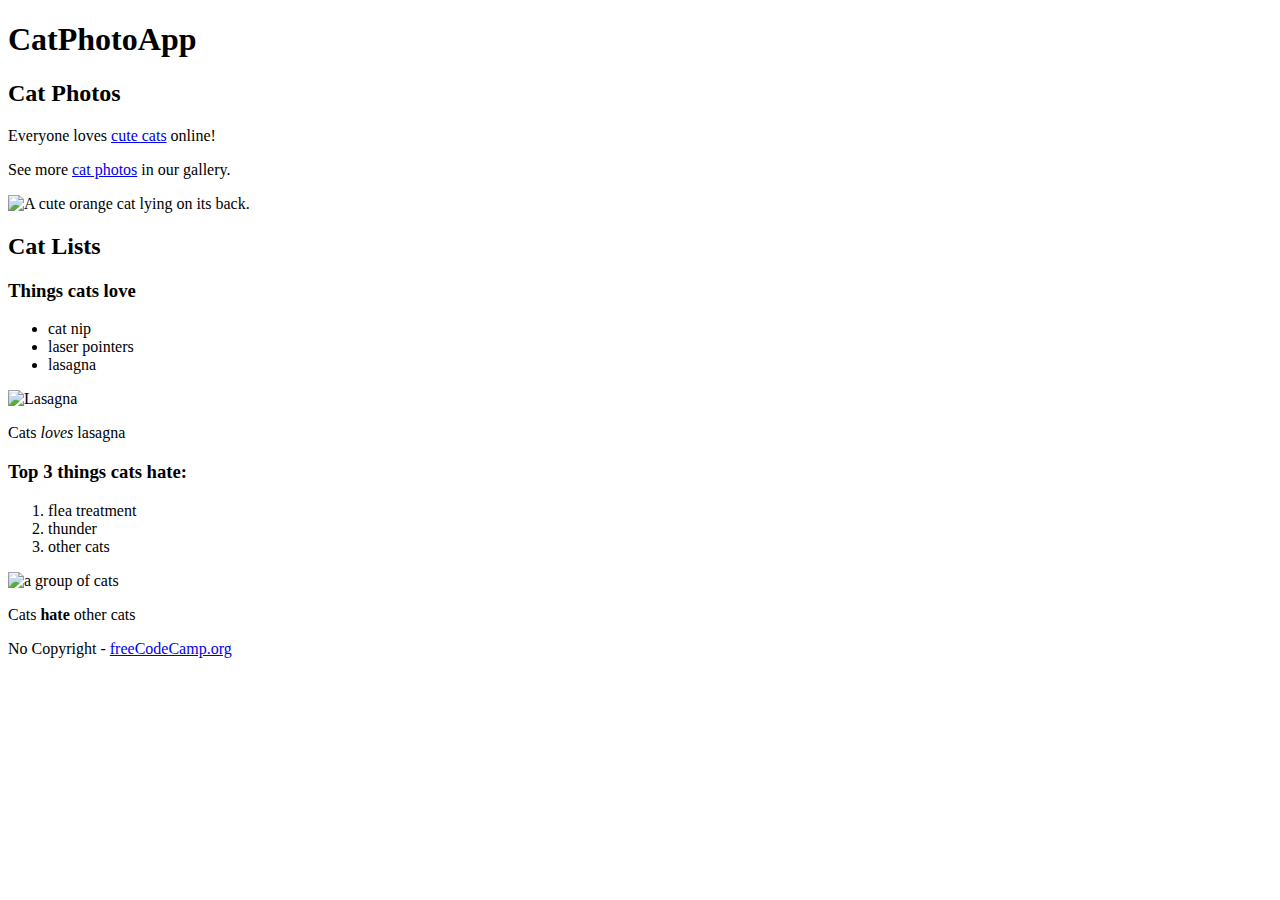
==== html/workshop01/index.html @ 09533ee8 "Initial commit" ====
<!DOCTYPE html>
<html lang="en">
<head>
    <meta charset="UTF-8">
    <meta name="viewport" content="width=device-width, initial-scale=1.0">
    <title>Cat photo app</title>
</head>
<body>
    <h1>CatPhotoApp</h1>
    <h2>Cat Photos</h2>
    <p>Everyone loves <a href="https://cdn.freecodecamp.org/curriculum/cat-photo-app/running-cats.jpg" target="_blank">cute cats</a> online!</p>
    <p>See more <a href="https://www.freecatphotoapp.com">cat photos</a> in our gallery.</p>

    <img src="https://s3.amazonaws.com/freecodecamp/relaxing-cat.jpg" alt="A cute orange cat lying on its back.">

    <h2>Cat Lists</h2>
    <h3>Things cats love</h3>
    <ul>
        <li>cat nip</li>
        <li>laser pointers</li>
        <li>lasagna</li>
    </ul>

    <img src="https://cdn.freecodecamp.org/curriculum/cat-photo-app/lasagna.jpg" alt="Lasagna">
    <p>Cats <i>loves</i> lasagna</p>

    <h3>Top 3 things cats hate:</h3>
    <ol>
        <li>flea treatment</li>
        <li>thunder</li>
        <li>other cats</li>
    </ol>

    <img src="https://cdn.freecodecamp.org/curriculum/cat-photo-app/cats.jpg" alt="a group of cats">
    <p>Cats <b>hate</b> other cats</p>
    
</body>
<footer>
    No Copyright - <a href="https://www.freecodecamp.org">freeCodeCamp.org</a>
</footer>
</html>
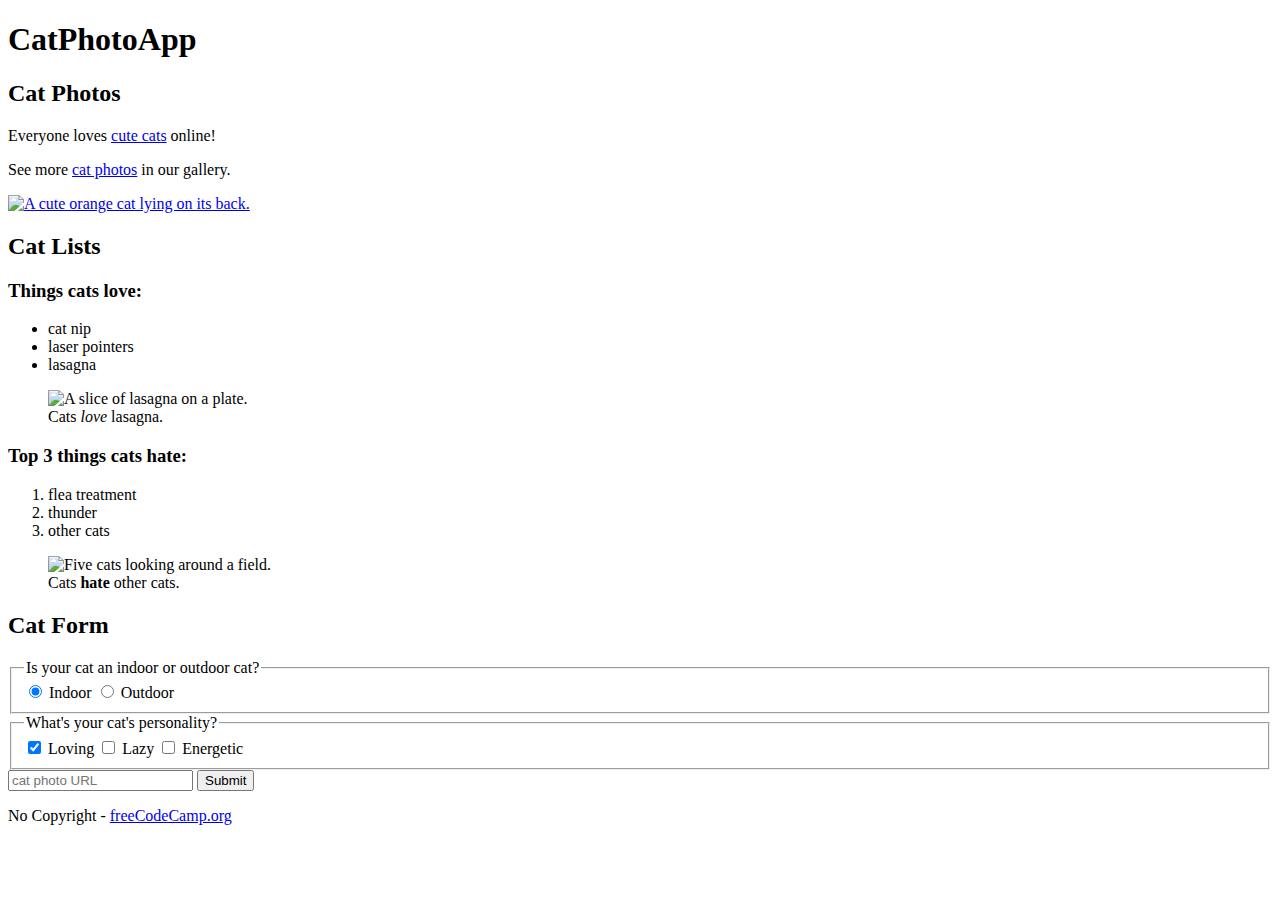
==== commit 924ae298: "Update index.html" ====
--- a/html/workshop01/index.html
+++ b/html/workshop01/index.html
@@ -6,36 +6,60 @@
     <title>Cat photo app</title>
 </head>
 <body>
-    <h1>CatPhotoApp</h1>
-    <h2>Cat Photos</h2>
-    <p>Everyone loves <a href="https://cdn.freecodecamp.org/curriculum/cat-photo-app/running-cats.jpg" target="_blank">cute cats</a> online!</p>
-    <p>See more <a href="https://www.freecatphotoapp.com">cat photos</a> in our gallery.</p>
-
-    <img src="https://s3.amazonaws.com/freecodecamp/relaxing-cat.jpg" alt="A cute orange cat lying on its back.">
-
-    <h2>Cat Lists</h2>
-    <h3>Things cats love</h3>
-    <ul>
-        <li>cat nip</li>
-        <li>laser pointers</li>
-        <li>lasagna</li>
-    </ul>
-
-    <img src="https://cdn.freecodecamp.org/curriculum/cat-photo-app/lasagna.jpg" alt="Lasagna">
-    <p>Cats <i>loves</i> lasagna</p>
-
-    <h3>Top 3 things cats hate:</h3>
-    <ol>
-        <li>flea treatment</li>
-        <li>thunder</li>
-        <li>other cats</li>
-    </ol>
-
-    <img src="https://cdn.freecodecamp.org/curriculum/cat-photo-app/cats.jpg" alt="a group of cats">
-    <p>Cats <b>hate</b> other cats</p>
-    
-</body>
-<footer>
-    No Copyright - <a href="https://www.freecodecamp.org">freeCodeCamp.org</a>
-</footer>
+    <main>
+      <h1>CatPhotoApp</h1>
+      <section>
+        <h2>Cat Photos</h2>
+        <p>Everyone loves <a href="https://cdn.freecodecamp.org/curriculum/cat-photo-app/running-cats.jpg">cute cats</a> online!</p>
+        <p>See more <a target="_blank" href="https://freecatphotoapp.com">cat photos</a> in our gallery.</p>
+        <a href="https://freecatphotoapp.com"><img src="https://cdn.freecodecamp.org/curriculum/cat-photo-app/relaxing-cat.jpg" alt="A cute orange cat lying on its back."></a>
+      </section>
+      <section>
+        <h2>Cat Lists</h2>
+        <h3>Things cats love:</h3>
+        <ul>
+          <li>cat nip</li>
+          <li>laser pointers</li>
+          <li>lasagna</li>
+        </ul>
+        <figure>
+          <img src="https://cdn.freecodecamp.org/curriculum/cat-photo-app/lasagna.jpg" alt="A slice of lasagna on a plate.">
+          <figcaption>Cats <em>love</em> lasagna.</figcaption>  
+        </figure>
+        <h3>Top 3 things cats hate:</h3>
+        <ol>
+          <li>flea treatment</li>
+          <li>thunder</li>
+          <li>other cats</li>
+        </ol>
+        <figure>
+          <img src="https://cdn.freecodecamp.org/curriculum/cat-photo-app/cats.jpg" alt="Five cats looking around a field.">
+          <figcaption>Cats <strong>hate</strong> other cats.</figcaption>  
+        </figure>
+      </section>
+      <section>
+        <h2>Cat Form</h2>
+        <form action="https://freecatphotoapp.com/submit-cat-photo">
+          <fieldset>
+            <legend>Is your cat an indoor or outdoor cat?</legend>
+            <label><input id="indoor" type="radio" name="indoor-outdoor" value="indoor" checked> Indoor</label>
+            <label><input id="outdoor" type="radio" name="indoor-outdoor" value="outdoor"> Outdoor</label>
+          </fieldset>
+          <fieldset>
+            <legend>What's your cat's personality?</legend>
+            <input id="loving" type="checkbox" name="personality" value="loving" checked> <label for="loving">Loving</label>
+            <input id="lazy" type="checkbox" name="personality" value="lazy"> <label for="lazy">Lazy</label>
+            <input id="energetic" type="checkbox" name="personality" value="energetic"> <label for="energetic">Energetic</label>
+          </fieldset>
+          <input type="text" name="catphotourl" placeholder="cat photo URL" required>
+          <button type="submit">Submit</button>
+        </form>
+      </section>
+    </main>
+    <footer>
+      <p>
+        No Copyright - <a href="https://www.freecodecamp.org">freeCodeCamp.org</a>
+      </p>
+    </footer>
+  </body>
 </html>